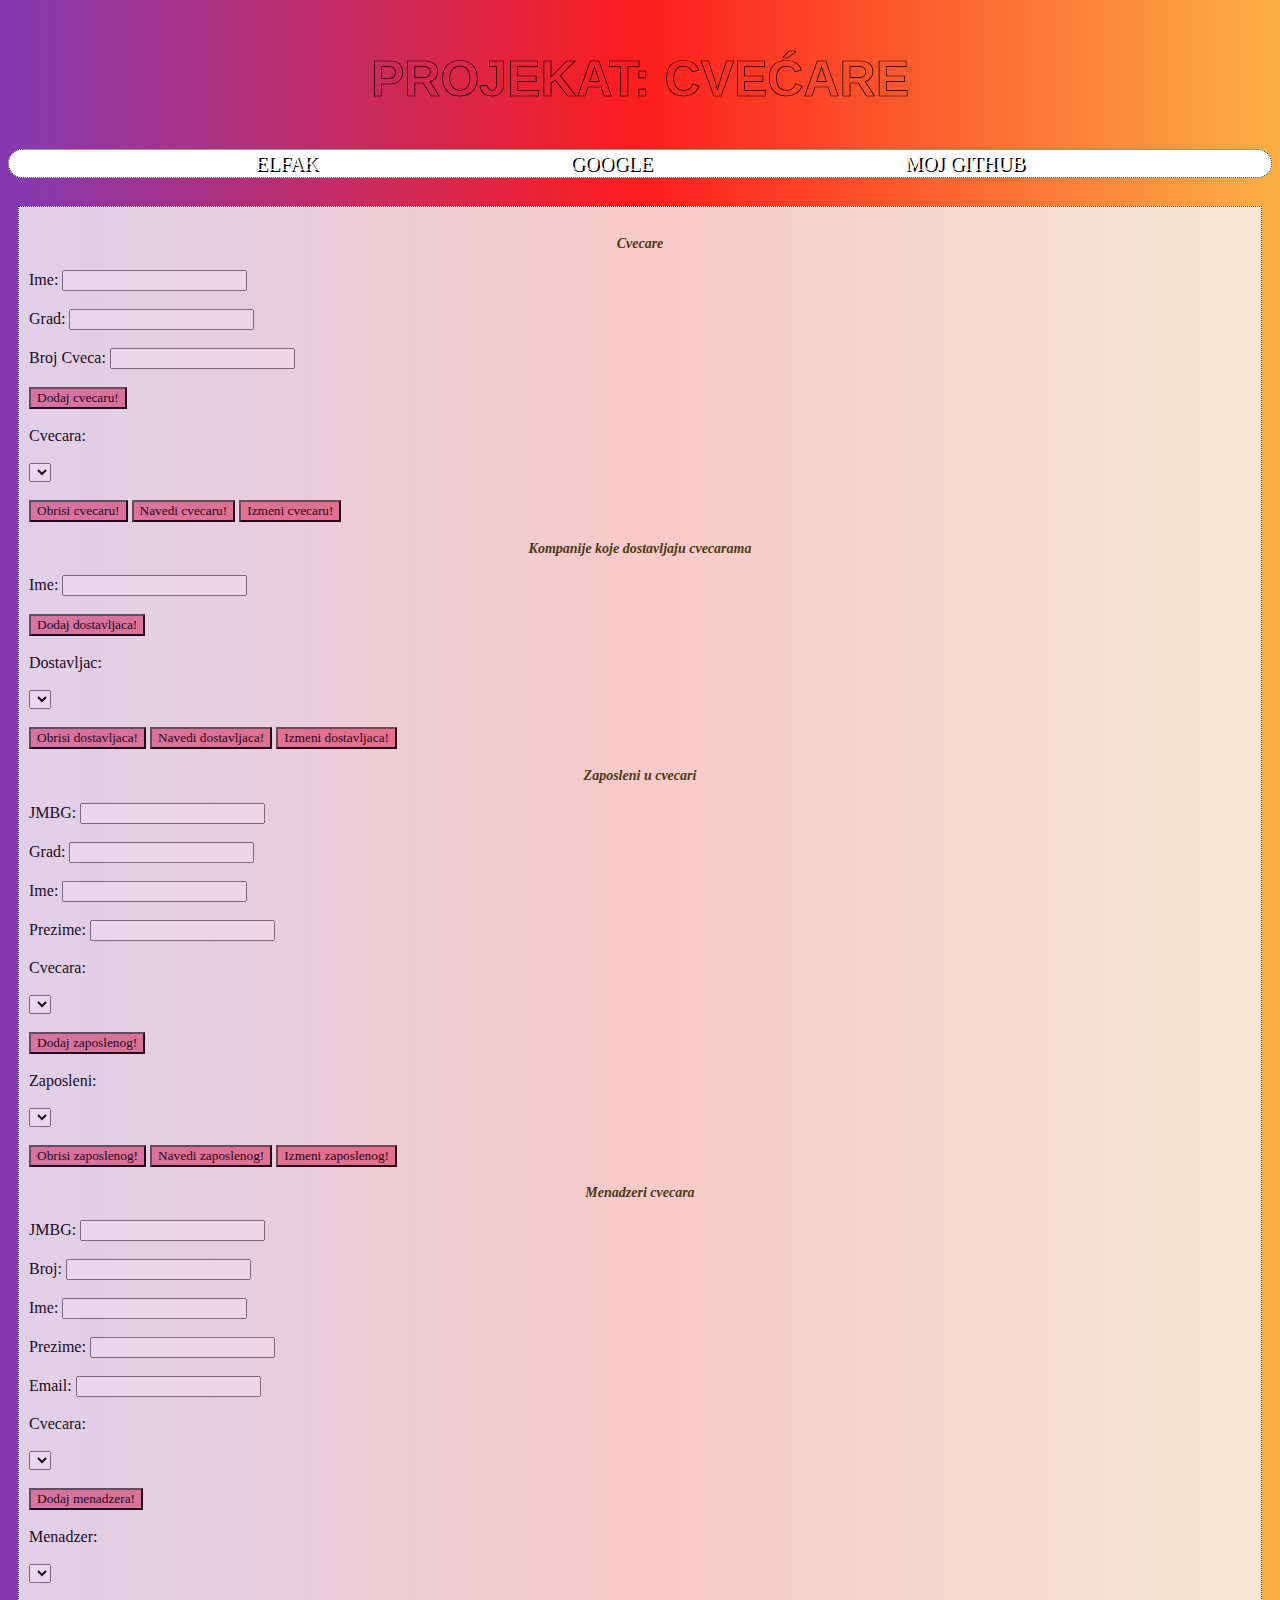
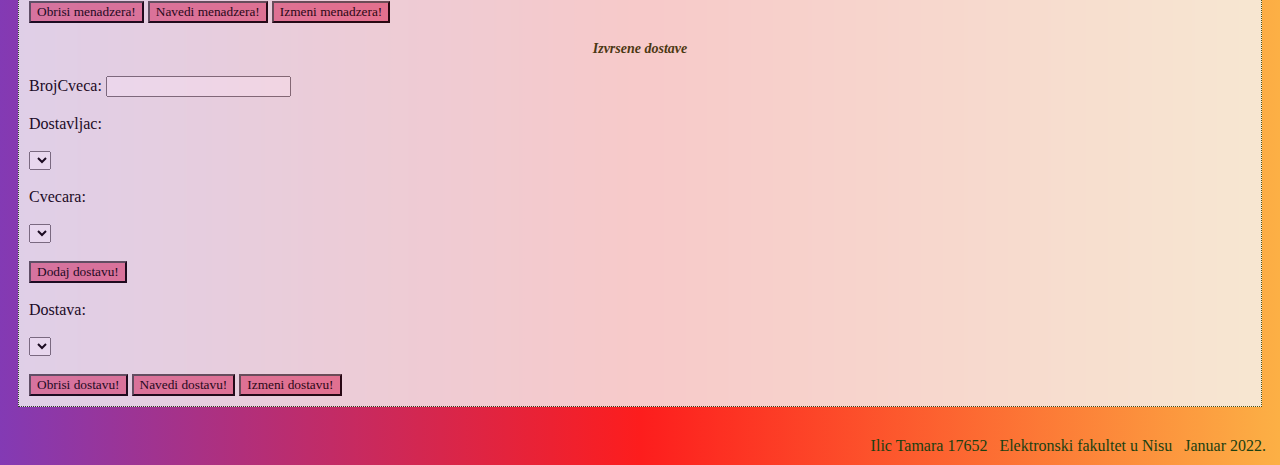
==== Client/index.html @ 1ecefcd1 "first commit" ====
<!DOCTYPE html>
<html>
<head>
    <meta charset=UTF-8>
    <title>Cvecare</title>
    <link rel="stylesheet" href="stil1.css">

</head>
<body>
<header>
<h2>PROJEKAT: CVEĆARE</h2>
</header>
<nav>
    <div class = navKlasa><a href="https://elfak.ni.ac.rs">ELFAK</a></div>
    <div class = navKlasa><a href="https://google.com">GOOGLE</a></div>
    <div class = navKlasa><a href="https://google.com">MOJ GITHUB</a></div>
</nav>
<div><br /></div>
<article>
<center><h4 class = klasa1><i>Cvecare</i></h4></center>
<div>
    <div>
        <label for="cname">Ime:</label>
        <input type="text" id="cname" name="cname"><br><br>
        <label for="cgrad">Grad:</label>
        <input type="text" id="cgrad" name="cgrad"><br><br>        
        <label for="cbroj">Broj Cveca:</label>
        <input type="text" id="cbroj" name="cbroj"><br><br>
    </div>
<button id="dodajCvecaru">Dodaj cvecaru!</button>
<div id="cvecaruStampaj"></div>
<br />
<label for="cvecaruSel">Cvecara:</label>
<div><br /></div>
<div id="cvecaruSel"> </div>
<div><br /></div>
<button id="obrisiCvecaru">Obrisi cvecaru!</button>
<button id="navediCvecaru">Navedi cvecaru!</button>
<button id="izmeniCvecaru">Izmeni cvecaru!</button>

<br />
</div>
<center><h4 class = klasa1><i>Kompanije koje dostavljaju cvecarama</i></h4></center>
<div>
    <div>
        <label for="imedost">Ime:</label>
        <input type="text" id="imedost"><br><br>
    </div>
<button id="dodajDostavljaca">Dodaj dostavljaca!</button>
<div id = "dostavljacaDodaj"></div>
<br />
<label for="dostavljacSel">Dostavljac:</label>
<div><br /></div>
<div id="dostavljacSel"> </div>
<div><br /></div>
<button id="obrisiDostavljaca">Obrisi dostavljaca!</button>

<button id="navediDostavljaca">Navedi dostavljaca!</button>

<button id="izmeniDostavljaca">Izmeni dostavljaca!</button>
<br />
</div>
<center><h4 class = klasa1><i>Zaposleni u cvecari</i></h4></center>
<div>
    <div>
        <label for="jmbgz">JMBG:</label>
        <input type="text" id="jmbgz"><br><br>
        <label for="zgrad">Grad:</label>
        <input type="text" id="zgrad"><br><br>        
        <label for="zime">Ime:</label>
        <input type="text" id="zime"><br><br>
        <label for="zprezime">Prezime:</label>
        <input type="text" id="zprezime"><br><br>
        <label for="zcvecara">Cvecara:</label>
        <div><br /></div>
        <div id="zcvecara">
        </div><br>
    </div>

    <button id="dodajZaposlenog">Dodaj zaposlenog!</button>
    <div id = "zaposlenogDodaj"></div>
    <br />
    <label for="zaposleniSel">Zaposleni:</label>
    <div><br /></div>
    <div id="zaposleniSel"> </div>
    <div><br /></div>

    <button id="obrisiZaposlenog">Obrisi zaposlenog!</button>
    
    <button id="navediZaposlenog">Navedi zaposlenog!</button>
    
    <button id="izmeniZaposlenog">Izmeni zaposlenog!</button>
    <br />
</div>
<center><h4 class = klasa1><i>Menadzeri cvecara</i></h4></center>
<div>
    <div>
        <label for="jmbgm">JMBG:</label>
        <input type="text" id="jmbgm"><br><br>
        <label for="mgrad">Broj:</label>
        <input type="text" id="mgrad"><br><br>        
        <label for="mime">Ime:</label>
        <input type="text" id="mime"><br><br>
        <label for="mprezime">Prezime:</label>
        <input type="text" id="mprezime"><br><br>
        <label for="mmejl">Email:</label>
        <input type="text" id="mmejl"><br><br> 
        <label for="mcvecara">Cvecara:</label>
        <div><br /></div>
        <div id="mcvecara">
        </div><br>
        </div>
    <button id="dodajMenadzera">Dodaj menadzera!</button>
    <div id = "menadzeraDodaj"></div>
    <br />
    <label for="menadzerSel">Menadzer:</label>
    <div><br /></div>
           <div id = "menadzerSel"></div>
           <div><br /></div>
    <button id="obrisiMenadzera">Obrisi menadzera!</button>

    <button id="navediMenadzera">Navedi menadzera!</button>

    <button id="izmeniMenadzera">Izmeni menadzera!</button>
    <br />
</div>
<center><h4 class = klasa1><i>Izvrsene dostave</i></h4></center>
<div>
    <div>
    <label for="dosbroj">BrojCveca:</label>
    <input type="text" id="dosbroj"><br><br> 
    <label for="dosdos">Dostavljac:</label>
    <div><br /></div>
    <div id="dosdos">
    </div><br>
    <label for="doscvec">Cvecara:</label>
    <div><br /></div>
    <div id="doscvec">
    </div>
    </div>
    <br />   
    <button id="dodajDostavu">Dodaj dostavu!</button>
    <div id = "dostavuDodaj"></div>
    <br />
    <label for="dostavaSel">Dostava:</label>
    <div><br /></div>
    <div id="dostavaSel"></div>
    <div><br /></div>

    <button id="obrisiDostavu">Obrisi dostavu!</button>

    <button id="navediDostavu">Navedi dostavu!</button>
 
    <button id="izmeniDostavu">Izmeni dostavu!</button>

    <br />
</div>
</article>
<div><br /></div>
<footer>
        <p class = futerKlasa>Ilic Tamara 17652</p>
        <p class = futerKlasa>Elektronski fakultet u Nisu</p>
        <p class = futerKlasa>Januar 2022.</p>
</footer>
</body>
<script src="main.js" type="module"></script>
</html>
---- Client/stil1.css ----
@font-face {font-family: "pixely";src: url('https://dl.dropboxusercontent.com/s/c7pwh176ts0ad37/pixelyourlife.ttf?dl=1');}
     @font-face {font-family: "basicl";src: url('https://dl.dropboxusercontent.com/s/gcupkgtql0xvjge/basicl.ttf?dl=1'); }



body{
    background: rgb(131,58,180);
    background: linear-gradient(90deg, rgba(131,58,180,1) 0%, rgba(253,29,29,1) 50%, rgba(252,176,69,1) 100%);
    cursor: crosshair;  
      
    /*background-color: rgb(202, 217, 171);*/
}
h2{
    color:whitesmoke;
    font-style: bold;
    font-family:Verdana, Geneva, Tahoma, sans-serif;
    background-image:url("https://i.pinimg.com/564x/b0/5c/fd/b05cfd1cd103f205443bd69efd3e13b6.jpg");
    -webkit-text-fill-color: transparent;
    -webkit-background-clip: text;
    background-clip: text;
    -webkit-font-smoothing: antialiased;
    -webkit-text-stroke-width: 0.7px;
    -webkit-text-stroke-color: #000;
    font-size: 50px;
}

.klasa1{
    color:rgb(27, 64, 17);
    font-family:pixely;
    font-size: 14px;
}
nav{
    font-family:pixely;
    background-color: white;
    background-image: url("https://i.pinimg.com/564x/b0/5c/fd/b05cfd1cd103f205443bd69efd3e13b6.jpg");
    display: flex;
    flex-direction: row;
    flex-wrap: wrap;
    justify-content: space-evenly;
    border: 1px dotted rgb(27, 64, 17);
    border-radius: 25px;
    /*align-items: stretch;*/
    /*align-content: center;*/
    flex-basis: auto;

    /*margin i padding*/
    /*flex-grow: 0; align-self: flex-end;*/
    /*Postoji i flex-shrink*/
}
.navKlasa{
    font-size: 20px;
    align-self: center;
    padding: 1px 1px 1px 1px;
    margin: 1px 5px 1px 5px;
    font-family: pixely;
    font-style: bold;
}
header{
    display: flex;
    flex-wrap: wrap;
    align-items: center;
    justify-content: center;
}
footer{
    display: flex;
    flex-wrap: wrap;
    align-items: center;
    justify-content:flex-end;
}
.futerKlasa{
    font-family: pixely;
    font-family: 10px;
    color: rgb(27, 64, 17);
    align-self: center;
    padding: 1px 1px 1px 1px;
    margin: 1px 5px 1px 5px;
}
a{
text-decoration:none;
color: whitesmoke;
text-shadow: 2px 2px black;
}

a:hover, a:focus
{
	text-decoration: none;
	color: rgb(27, 64, 17);
	text-shadow: none;
	-webkit-transition: 500ms linear 0s;
	-moz-transition: 500ms linear 0s;
	-o-transition: 500ms linear 0s;
	transition: 500ms linear 0s;
	outline: 0 none;
}

article{
    padding: 10px;
    margin: 10px;
    background-color: whitesmoke;
    backdrop-filter: blur(12px);
    -webkit-backdrop-filter: blur(12px);
    border: 1px dotted rgb(27, 64, 17);
    opacity: .8;
}
button{
    font-family: pixely;
    background-color:rgb(233, 130, 156);
    transition: transform 250ms;

}
button:hover{
    transform: translateY(-10px);
}
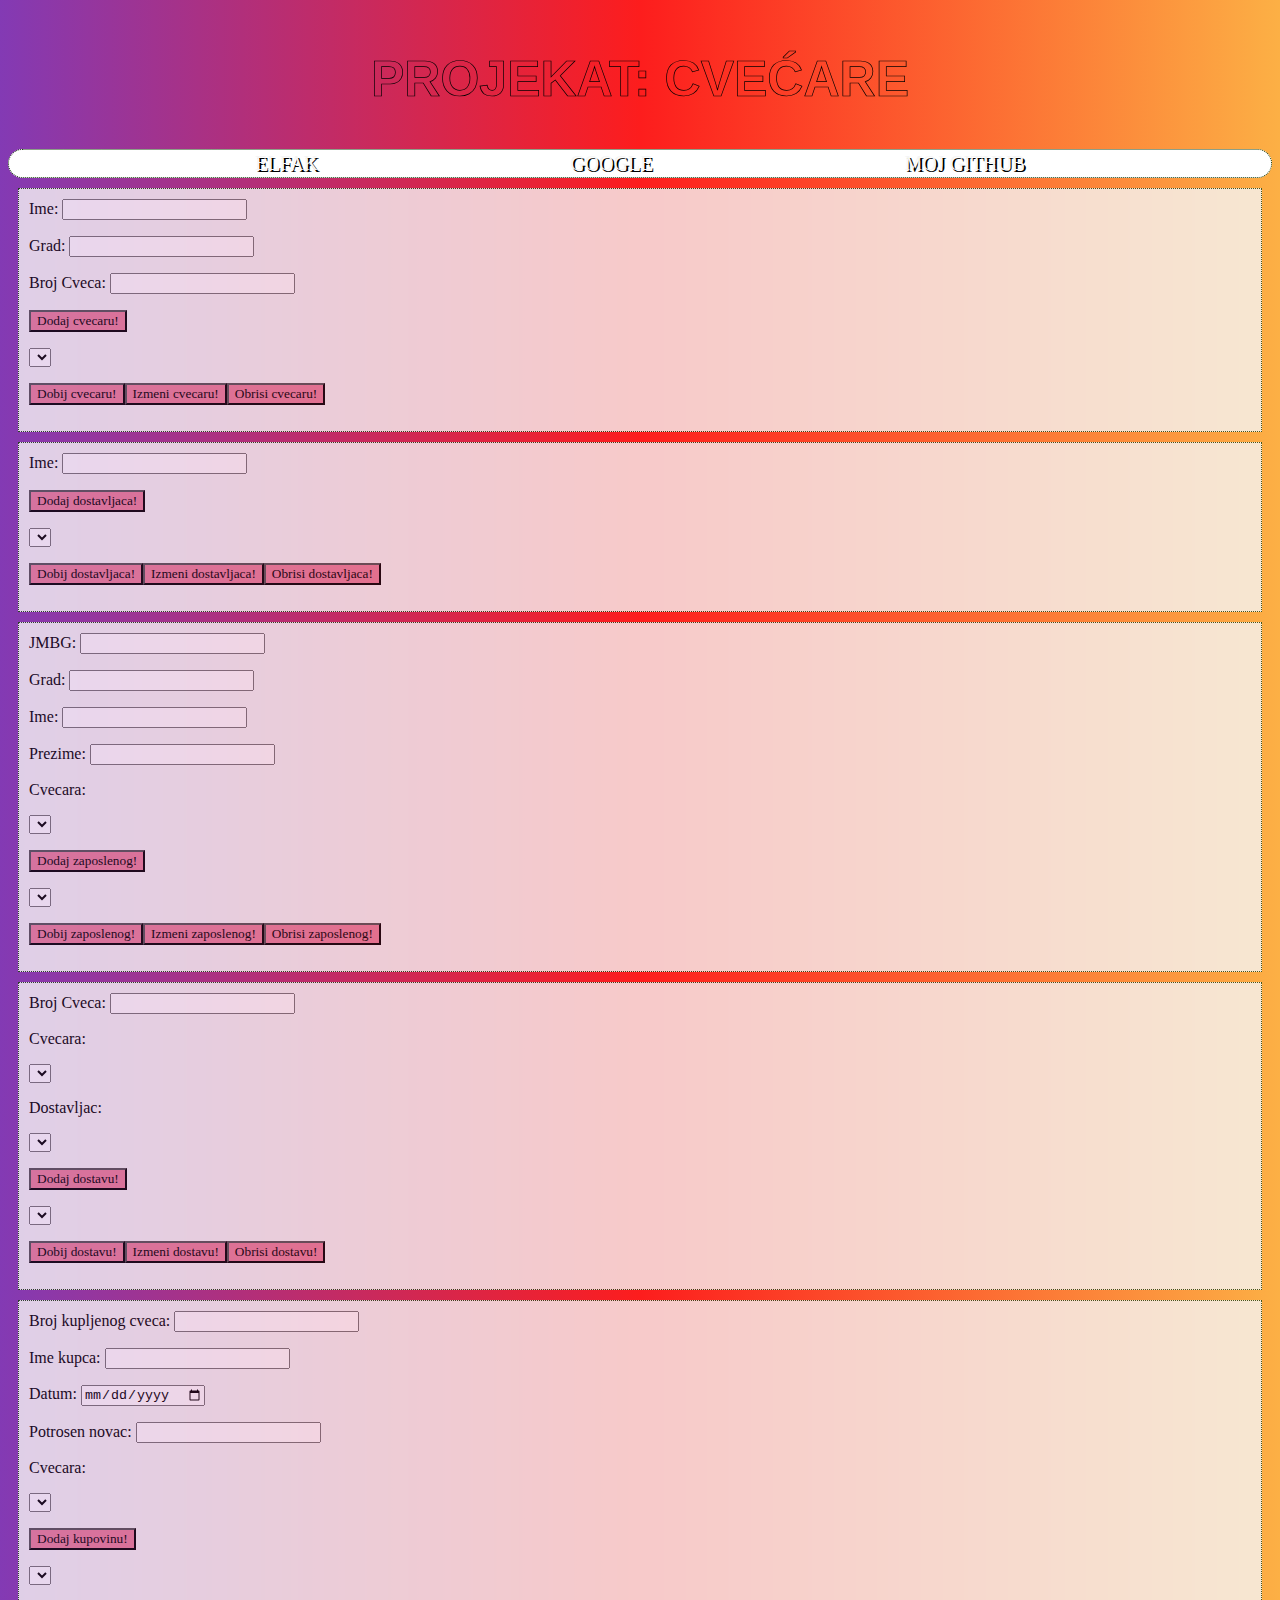
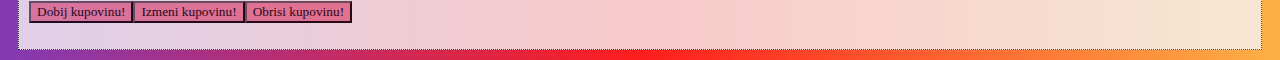
==== commit 7c10d356: "Drastic changes part one" ====
--- a/Client/index.html
+++ b/Client/index.html
@@ -11,157 +11,10 @@
 <h2>PROJEKAT: CVEĆARE</h2>
 </header>
 <nav>
-    <div class = navKlasa><a href="https://elfak.ni.ac.rs">ELFAK</a></div>
-    <div class = navKlasa><a href="https://google.com">GOOGLE</a></div>
-    <div class = navKlasa><a href="https://google.com">MOJ GITHUB</a></div>
+    <p class = navKlasa><a href="https://elfak.ni.ac.rs">ELFAK</a></p>
+    <p class = navKlasa><a href="https://google.com">GOOGLE</a></p>
+    <p class = navKlasa><a href="https://github.com/t4mara">MOJ GITHUB</a></p>
 </nav>
-<div><br /></div>
-<article>
-<center><h4 class = klasa1><i>Cvecare</i></h4></center>
-<div>
-    <div>
-        <label for="cname">Ime:</label>
-        <input type="text" id="cname" name="cname"><br><br>
-        <label for="cgrad">Grad:</label>
-        <input type="text" id="cgrad" name="cgrad"><br><br>        
-        <label for="cbroj">Broj Cveca:</label>
-        <input type="text" id="cbroj" name="cbroj"><br><br>
-    </div>
-<button id="dodajCvecaru">Dodaj cvecaru!</button>
-<div id="cvecaruStampaj"></div>
-<br />
-<label for="cvecaruSel">Cvecara:</label>
-<div><br /></div>
-<div id="cvecaruSel"> </div>
-<div><br /></div>
-<button id="obrisiCvecaru">Obrisi cvecaru!</button>
-<button id="navediCvecaru">Navedi cvecaru!</button>
-<button id="izmeniCvecaru">Izmeni cvecaru!</button>
-
-<br />
-</div>
-<center><h4 class = klasa1><i>Kompanije koje dostavljaju cvecarama</i></h4></center>
-<div>
-    <div>
-        <label for="imedost">Ime:</label>
-        <input type="text" id="imedost"><br><br>
-    </div>
-<button id="dodajDostavljaca">Dodaj dostavljaca!</button>
-<div id = "dostavljacaDodaj"></div>
-<br />
-<label for="dostavljacSel">Dostavljac:</label>
-<div><br /></div>
-<div id="dostavljacSel"> </div>
-<div><br /></div>
-<button id="obrisiDostavljaca">Obrisi dostavljaca!</button>
-
-<button id="navediDostavljaca">Navedi dostavljaca!</button>
-
-<button id="izmeniDostavljaca">Izmeni dostavljaca!</button>
-<br />
-</div>
-<center><h4 class = klasa1><i>Zaposleni u cvecari</i></h4></center>
-<div>
-    <div>
-        <label for="jmbgz">JMBG:</label>
-        <input type="text" id="jmbgz"><br><br>
-        <label for="zgrad">Grad:</label>
-        <input type="text" id="zgrad"><br><br>        
-        <label for="zime">Ime:</label>
-        <input type="text" id="zime"><br><br>
-        <label for="zprezime">Prezime:</label>
-        <input type="text" id="zprezime"><br><br>
-        <label for="zcvecara">Cvecara:</label>
-        <div><br /></div>
-        <div id="zcvecara">
-        </div><br>
-    </div>
-
-    <button id="dodajZaposlenog">Dodaj zaposlenog!</button>
-    <div id = "zaposlenogDodaj"></div>
-    <br />
-    <label for="zaposleniSel">Zaposleni:</label>
-    <div><br /></div>
-    <div id="zaposleniSel"> </div>
-    <div><br /></div>
-
-    <button id="obrisiZaposlenog">Obrisi zaposlenog!</button>
-    
-    <button id="navediZaposlenog">Navedi zaposlenog!</button>
-    
-    <button id="izmeniZaposlenog">Izmeni zaposlenog!</button>
-    <br />
-</div>
-<center><h4 class = klasa1><i>Menadzeri cvecara</i></h4></center>
-<div>
-    <div>
-        <label for="jmbgm">JMBG:</label>
-        <input type="text" id="jmbgm"><br><br>
-        <label for="mgrad">Broj:</label>
-        <input type="text" id="mgrad"><br><br>        
-        <label for="mime">Ime:</label>
-        <input type="text" id="mime"><br><br>
-        <label for="mprezime">Prezime:</label>
-        <input type="text" id="mprezime"><br><br>
-        <label for="mmejl">Email:</label>
-        <input type="text" id="mmejl"><br><br> 
-        <label for="mcvecara">Cvecara:</label>
-        <div><br /></div>
-        <div id="mcvecara">
-        </div><br>
-        </div>
-    <button id="dodajMenadzera">Dodaj menadzera!</button>
-    <div id = "menadzeraDodaj"></div>
-    <br />
-    <label for="menadzerSel">Menadzer:</label>
-    <div><br /></div>
-           <div id = "menadzerSel"></div>
-           <div><br /></div>
-    <button id="obrisiMenadzera">Obrisi menadzera!</button>
-
-    <button id="navediMenadzera">Navedi menadzera!</button>
-
-    <button id="izmeniMenadzera">Izmeni menadzera!</button>
-    <br />
-</div>
-<center><h4 class = klasa1><i>Izvrsene dostave</i></h4></center>
-<div>
-    <div>
-    <label for="dosbroj">BrojCveca:</label>
-    <input type="text" id="dosbroj"><br><br> 
-    <label for="dosdos">Dostavljac:</label>
-    <div><br /></div>
-    <div id="dosdos">
-    </div><br>
-    <label for="doscvec">Cvecara:</label>
-    <div><br /></div>
-    <div id="doscvec">
-    </div>
-    </div>
-    <br />   
-    <button id="dodajDostavu">Dodaj dostavu!</button>
-    <div id = "dostavuDodaj"></div>
-    <br />
-    <label for="dostavaSel">Dostava:</label>
-    <div><br /></div>
-    <div id="dostavaSel"></div>
-    <div><br /></div>
-
-    <button id="obrisiDostavu">Obrisi dostavu!</button>
-
-    <button id="navediDostavu">Navedi dostavu!</button>
- 
-    <button id="izmeniDostavu">Izmeni dostavu!</button>
-
-    <br />
-</div>
-</article>
-<div><br /></div>
-<footer>
-        <p class = futerKlasa>Ilic Tamara 17652</p>
-        <p class = futerKlasa>Elektronski fakultet u Nisu</p>
-        <p class = futerKlasa>Januar 2022.</p>
-</footer>
 </body>
 <script src="main.js" type="module"></script>
 </html>
--- a/Client/stil1.css
+++ b/Client/stil1.css
@@ -94,7 +94,7 @@
 	outline: 0 none;
 }
 
-article{
+div{
     padding: 10px;
     margin: 10px;
     background-color: whitesmoke;
